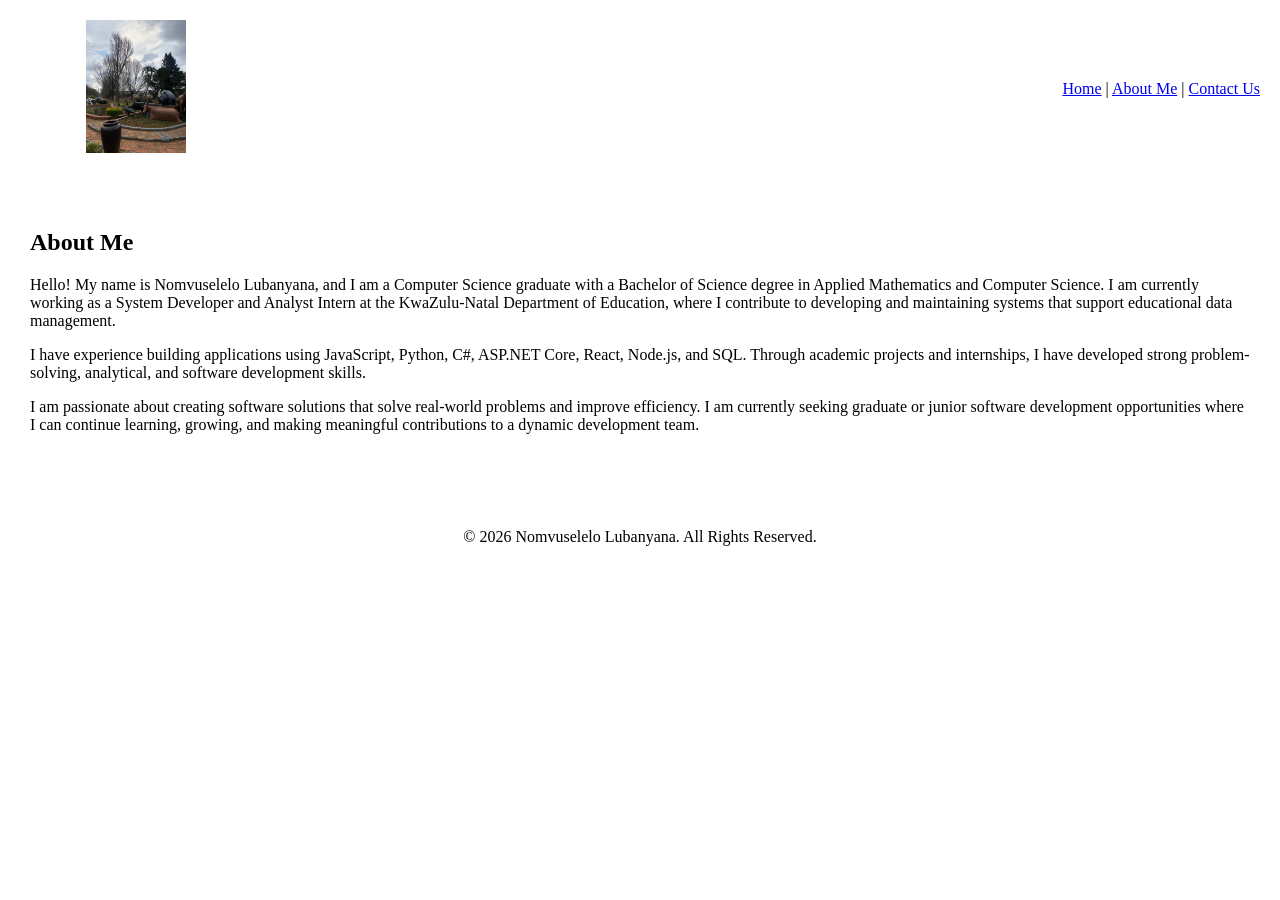
==== about.html @ b9b9bfc3 "Initial portfolio website" ====
<!-- ========================= about.html ========================= -->
<!DOCTYPE html>
<html lang="en">
<head>
    <meta charset="UTF-8">
    <meta name="viewport" content="width=device-width, initial-scale=1.0">
    <title>About Me | Nomvuselelo Lubanyana</title>
</head>
<body>

    <!-- Header -->
    <header>
        <table width="100%" cellpadding="10">
            <tr>
                <td width="20%" align="center">
                    <img src="images/IMG_1797.jpg" alt="Logo" width="100">
                </td>
                <td align="right">
                    <a href="index.html">Home</a> |
                    <a href="about.html">About Me</a> |
                    <a href="contact.html">Contact Us</a>
                </td>
            </tr>
        </table>
    </header>

    <br>

    <!-- About Content -->
    <section>
        <table width="100%" cellpadding="20">
            <tr>
                <td>
                    <h1>About Me</h1>

<p>
    Hello! My name is Nomvuselelo Lubanyana, and I am a Computer Science graduate
    with a Bachelor of Science degree in Applied Mathematics and Computer Science.
    I am currently working as a System Developer and Analyst Intern at the
    KwaZulu-Natal Department of Education, where I contribute to developing and
    maintaining systems that support educational data management.
</p>

<p>
    I have experience building applications using JavaScript, Python, C#,
    ASP.NET Core, React, Node.js, and SQL. Through academic projects and
    internships, I have developed strong problem-solving, analytical, and
    software development skills.
</p>

<p>
    I am passionate about creating software solutions that solve real-world
    problems and improve efficiency. I am currently seeking graduate or junior
    software development opportunities where I can continue learning, growing,
    and making meaningful contributions to a dynamic development team.
</p>
                </td>
            </tr>
        </table>
    </section>

    <br>

    <!-- Footer -->
    <footer>
        <table width="100%" cellpadding="20">
            <tr>
                <td align="center">
                    <p>&copy; 2026 Nomvuselelo Lubanyana. All Rights Reserved.</p>
                </td>
            </tr>
        </table>
    </footer>

</body>
</html>
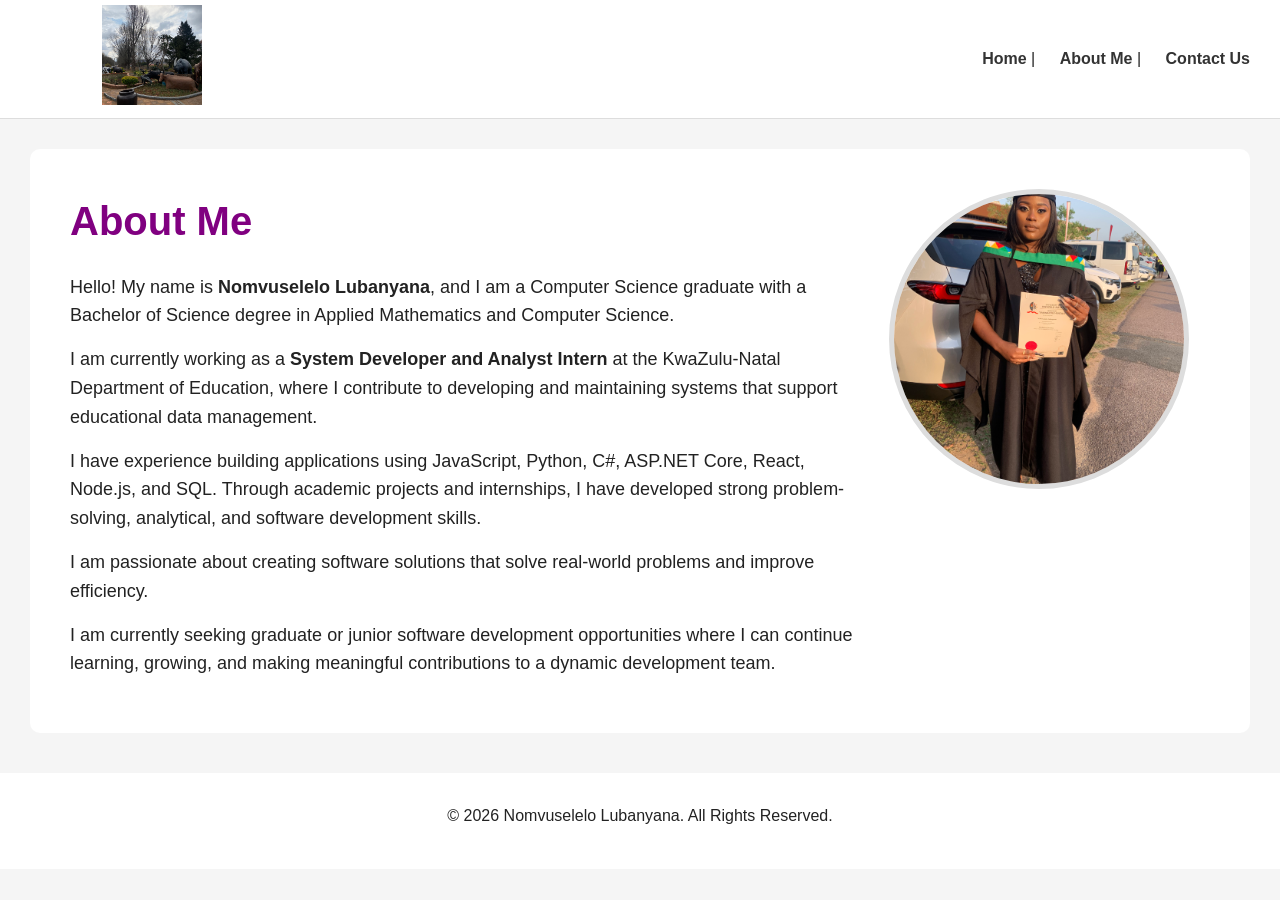
==== commit d587b7ed: "Updated portfolio website with responsive CSS" ====
--- a/about.html
+++ b/about.html
@@ -5,71 +5,125 @@
     <meta charset="UTF-8">
     <meta name="viewport" content="width=device-width, initial-scale=1.0">
     <title>About Me | Nomvuselelo Lubanyana</title>
+
+    <link rel="stylesheet" href="style.css">
 </head>
+
 <body>
 
-    <!-- Header -->
+    <!-- ================= HEADER ================= -->
+
     <header>
         <table width="100%" cellpadding="10">
             <tr>
+
+                <!-- Logo -->
                 <td width="20%" align="center">
-                    <img src="images/IMG_1797.jpg" alt="Logo" width="100">
+
+                    <img src="images/IMG_1797.jpg"
+                         alt="Logo"
+                         class="logo">
+
                 </td>
+
+                <!-- Navigation -->
                 <td align="right">
+
                     <a href="index.html">Home</a> |
                     <a href="about.html">About Me</a> |
                     <a href="contact.html">Contact Us</a>
+
                 </td>
+
             </tr>
         </table>
     </header>
 
-    <br>
+    <!-- ================= ABOUT SECTION ================= -->
 
-    <!-- About Content -->
-    <section>
+    <section class="about-section">
+
         <table width="100%" cellpadding="20">
+
             <tr>
-                <td>
+
+                <!-- Text Section -->
+                <td width="70%" valign="top">
+
                     <h1>About Me</h1>
 
-<p>
-    Hello! My name is Nomvuselelo Lubanyana, and I am a Computer Science graduate
-    with a Bachelor of Science degree in Applied Mathematics and Computer Science.
-    I am currently working as a System Developer and Analyst Intern at the
-    KwaZulu-Natal Department of Education, where I contribute to developing and
-    maintaining systems that support educational data management.
-</p>
+                    <p>
+                        Hello! My name is <strong>Nomvuselelo Lubanyana</strong>,
+                        and I am a Computer Science graduate with a Bachelor of
+                        Science degree in Applied Mathematics and Computer Science.
+                    </p>
 
-<p>
-    I have experience building applications using JavaScript, Python, C#,
-    ASP.NET Core, React, Node.js, and SQL. Through academic projects and
-    internships, I have developed strong problem-solving, analytical, and
-    software development skills.
-</p>
+                    <p>
+                        I am currently working as a
+                        <strong>System Developer and Analyst Intern</strong>
+                        at the KwaZulu-Natal Department of Education, where I
+                        contribute to developing and maintaining systems that
+                        support educational data management.
+                    </p>
 
-<p>
-    I am passionate about creating software solutions that solve real-world
-    problems and improve efficiency. I am currently seeking graduate or junior
-    software development opportunities where I can continue learning, growing,
-    and making meaningful contributions to a dynamic development team.
-</p>
+                    <p>
+                        I have experience building applications using
+                        JavaScript, Python, C#, ASP.NET Core, React, Node.js,
+                        and SQL. Through academic projects and internships,
+                        I have developed strong problem-solving, analytical,
+                        and software development skills.
+                    </p>
+
+                    <p>
+                        I am passionate about creating software solutions that
+                        solve real-world problems and improve efficiency.
+                    </p>
+
+                    <p>
+                        I am currently seeking graduate or junior software
+                        development opportunities where I can continue learning,
+                        growing, and making meaningful contributions to a
+                        dynamic development team.
+                    </p>
+
                 </td>
+
+                <!-- Profile Picture -->
+                <td width="30%" align="center" valign="top">
+
+                    <img src="images/IMG_3785.jpeg"
+                         alt="Nomvuselelo Lubanyana"
+                         class="profile-image">
+
+                </td>
+
             </tr>
+
         </table>
+
     </section>
 
-    <br>
+    <!-- ================= FOOTER ================= -->
 
-    <!-- Footer -->
     <footer>
+
         <table width="100%" cellpadding="20">
+
             <tr>
+
                 <td align="center">
-                    <p>&copy; 2026 Nomvuselelo Lubanyana. All Rights Reserved.</p>
+
+                    <p>
+                        &copy; 2026 Nomvuselelo Lubanyana.
+                        All Rights Reserved.
+                    </p>
+
                 </td>
+
             </tr>
+
         </table>
+
     </footer>
 
 </body>
--- a/style.css
+++ b/style.css
@@ -0,0 +1,205 @@
+/* ================= GENERAL ================= */
+
+*{
+    margin: 0;
+    padding: 0;
+    box-sizing: border-box;
+}
+
+html{
+    scroll-behavior: smooth;
+}
+
+body{
+    font-family: Arial, Helvetica, sans-serif;
+    background-color: #f5f5f5;
+    color: #222;
+    line-height: 1.6;
+}
+
+table{
+    border-spacing: 0;
+}
+
+/* ================= HEADER ================= */
+
+header{
+    background-color: white;
+    padding: 5px 30px;
+    border-bottom: 1px solid #ddd;
+}
+
+header table{
+    width: 100%;
+}
+
+header td{
+    vertical-align: middle;
+}
+
+header a{
+    text-decoration: none;
+    color: #333;
+    margin-left: 20px;
+    font-weight: bold;
+    transition: 0.3s;
+}
+
+header a:hover{
+    color: purple;
+}
+
+/* ================= HAMBURGER MENU ================= */
+
+.menu-icon{
+    display: none;
+    font-size: 30px;
+    cursor: pointer;
+    margin-top: 10px;
+}
+
+/* ================= LOGO ================= */
+
+.logo{
+    width: 100px;
+    height: 100px;
+    object-fit: cover;
+}
+
+/* ================= VIDEO ================= */
+
+video{
+    width: 100%;
+    height: 450px;
+    display: block;
+    object-fit: cover;
+}
+
+/* ================= ABOUT SECTION ================= */
+
+.about-section{
+    background-color: white;
+    margin: 30px;
+    padding: 40px;
+    border-radius: 10px;
+}
+
+/* ================= FLEXBOX LAYOUT ================= */
+
+.about-container{
+    display: flex;
+    align-items: center;
+    justify-content: space-between;
+    gap: 30px;
+    flex-wrap: wrap;
+}
+
+.about-text{
+    flex: 1;
+    min-width: 250px;
+}
+
+.about-image{
+    flex: 1;
+    text-align: center;
+}
+
+.about-section h1{
+    color: purple;
+    margin-bottom: 20px;
+    font-size: 40px;
+}
+
+.about-section h2{
+    color: purple;
+    margin-bottom: 10px;
+}
+
+.about-section p{
+    margin-bottom: 15px;
+    font-size: 18px;
+}
+
+/* ================= PROFILE IMAGE ================= */
+
+.profile-image{
+    width: 300px;
+    height: 300px;
+    border-radius: 50%;
+    object-fit: cover;
+    border: 5px solid #ddd;
+}
+
+/* ================= FOOTER ================= */
+
+footer{
+    background-color: white;
+    margin-top: 40px;
+    padding: 30px;
+}
+
+footer h2{
+    color: purple;
+    margin-bottom: 15px;
+}
+
+footer p{
+    margin-bottom: 10px;
+}
+
+footer a{
+    text-decoration: none;
+    color: #333;
+    transition: 0.3s;
+}
+
+footer a:hover{
+    color: purple;
+}
+
+iframe{
+    border-radius: 10px;
+}
+
+/* ================= RESPONSIVE ================= */
+
+@media(max-width: 768px){
+
+    header{
+        text-align: center;
+    }
+
+    header td{
+        display: block;
+        width: 100%;
+        text-align: center;
+        padding: 10px;
+    }
+
+    .menu-icon{
+        display: block;
+    }
+
+    .about-container{
+        flex-direction: column;
+        text-align: center;
+    }
+
+    footer table,
+    footer tr,
+    footer td{
+        display: block;
+        width: 100%;
+        text-align: center;
+        margin-bottom: 20px;
+    }
+
+    .profile-image{
+        width: 220px;
+        height: 220px;
+    }
+
+    video{
+        height: 250px;
+    }
+}
